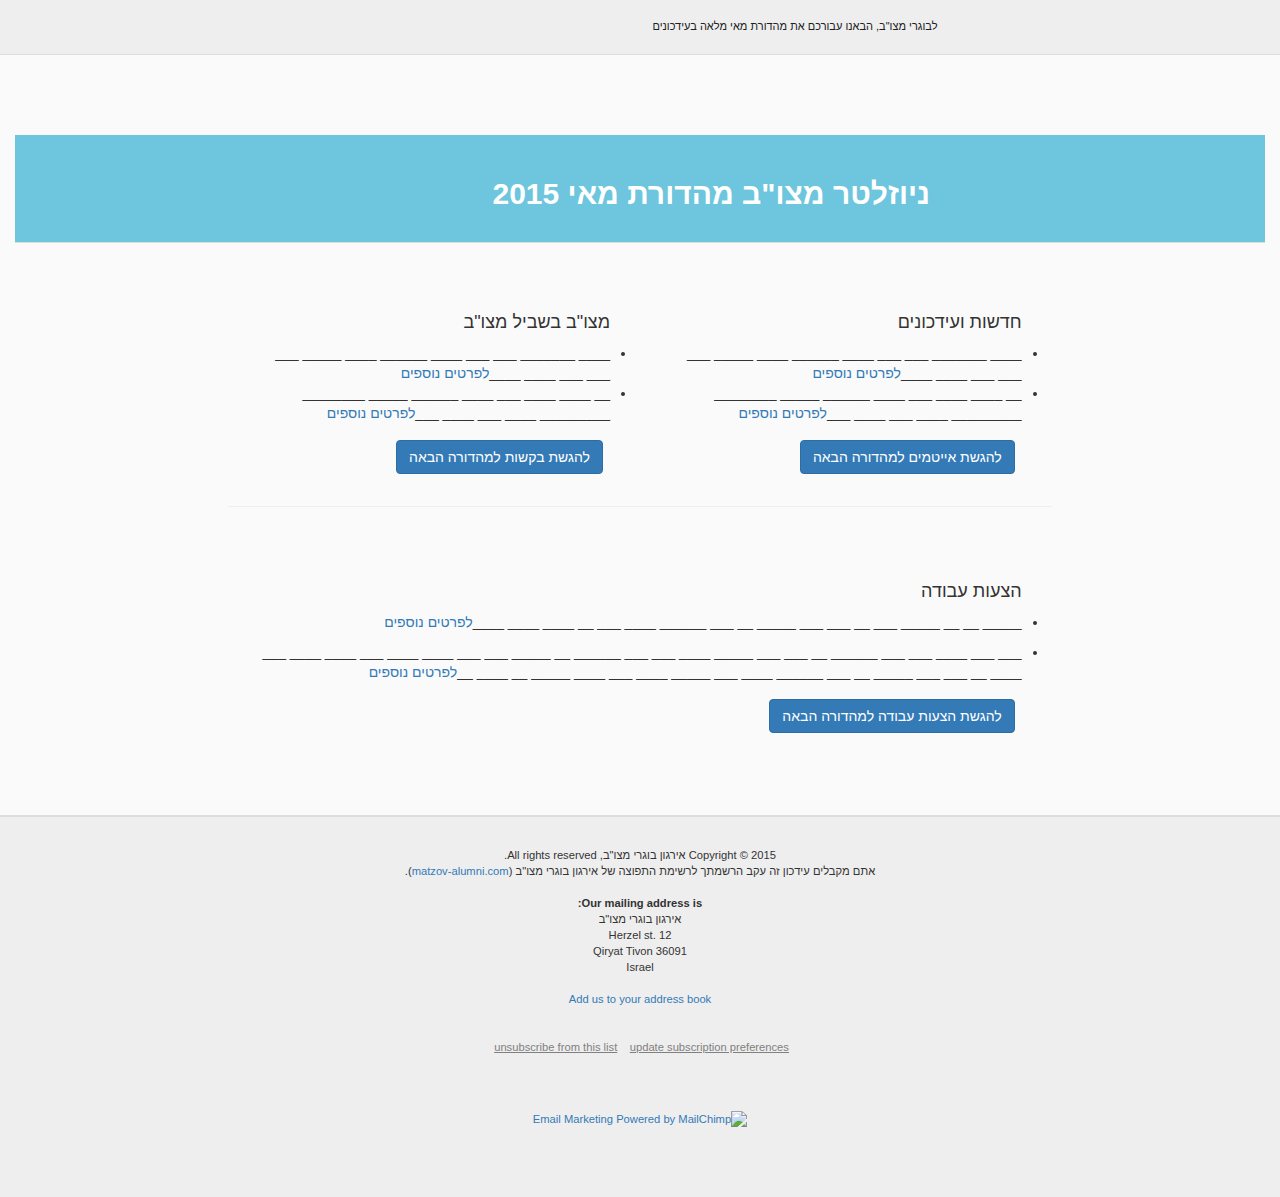
==== newsletter.htm @ 8517020f "7 - responsive, form submit" ====
<!DOCTYPE html>
<html lang="heb">
	<head>
		<meta charset="utf-8">
		<meta http-equiv=" X-UA-Compatible" content="IE=edge">
		<meta name="viewport" content="width=device-width, initial-scale=1.0"/>
		<!-- The above 3 meta tags *must* come first in the head; any other head content must come *after* these tags -->
		<title>Matzov Newsletter</title>

		<!-- Bootstrap -->
		<!--<link href="css/bootstrap.min.css" rel="stylesheet">-->
		<link href="newsletter.css" rel="stylesheet"> 
		<!-- HTML5 shim and Respond.js for IE8 support of HTML5 elements and media queries -->
		<!-- WARNING: Respond.js doesn't work if you view the page via file:// -->
		<!--[if lt IE 9]>
		  <script src="https://oss.maxcdn.com/html5shiv/3.7.2/html5shiv.min.js"></script>
		  <script src="https://oss.maxcdn.com/respond/1.4.2/respond.min.js"></script>
		<![endif]-->
		
		
		<link rel="stylesheet" href="css/bootstrap.min.css">
		<script src="https://ajax.googleapis.com/ajax/libs/jquery/1.11.1/jquery.min.js"></script>
		<script src="http://maxcdn.bootstrapcdn.com/bootstrap/3.3.4/js/bootstrap.min.js"></script>

	</head>
	<body class="body">
		<div dir="rtl">
			<center>		
			<!--h e a d e r -->
			<div  class="col-md-12 header">
					<div class="col-md-6 col-md-offset-3" valign="top">לבוגרי מצו"ב, הבאנו עבורכם את מהדורת מאי מלאה בעידכונים</div>
			</div>
			<div class="col-md-12">
				<div  class="col-md-12">
					<div class="col-md-6 col-md-offset-3" valign="top">
						<img align="right" alt="" src="https://ci3.googleusercontent.com/proxy/4zQ0MEfV3MioDlASfWFOx1eSbwPd6poHX8YGq02XMRN56i4-sInfjNhuhFXte_luU7A77VutuYw_ltl0jFQp3poLZpgqJ-pKfSt-tS1YXimpK9RmCj-9aNLDkoPJn8GLiN4J7e_nXu480MqkbavETqeg6UAAftMYibFQhQ=s0-d-e1-ft#http://gallery.mailchimp.com/1a40591115e4e6ba8225c2cfb/images/aff6881c-a124-4cff-a3ee-63f801fd2955.png"
						style="width:311px">
					</div>
				</div>
				<div  class="col-md-12 header newsletter-title" style="">
					<div class="col-md-6 col-md-offset-3" valign="top">
						<h1 style="">ניוזלטר מצו"ב מהדורת מאי 2015</h1>
					</div>
				</div>
			</div>
			<!-- newsletter -->
			<div class="col-md-8 col-md-offset-2" id="newsletter-container">
			<!-- news + matzov -->
				<!-- n e w s   section-->
				<div class="news col-md-6 col-ms-12 section">
					<h4 style="">חדשות ועידכונים</h4>
				<!-- n e w s   articles-->
					<ul style="padding:0;margin-top:0px">
						<li>____ _______ ___ ___
						____ ______ ____ _____ ___
						___ ___ ____ ____<a href="#">לפרטים נוספים</a>
						</li>

						<li>__ ____ ____
							___ ____ ______ _____ ________ _________
							____ ___ ____ ___<a href="#">לפרטים נוספים</a>
						</li>	
					</ul>
					<button class="btn btn-primary btn-form-display">להגשת אייטמים למהדורה הבאה</button>						
				</div>	
				<div class="news-s"></div>
				<hr class="resp-small">
			<!-- m a t z o v - f o r - m a t z o v   section-->
				<div class="matzov-for-matzov col-md-6 col-sm-12 section">
					<h4>מצו"ב בשביל מצו"ב</h4>
			<!-- m a t z o v - f o r - m a t z o v   articles-->
					<ul style="padding:0;margin-top:0px">
						<li>____ _______ ___ ___
						____ ______ ____ _____ ___
						___ ___ ____ ____<a href="#">לפרטים נוספים</a>
						</li>

						<li>__ ____ ____
							___ ____ ______ _____ ________ _________
							____ ___ ____ ___<a href="#">לפרטים נוספים</a>
						</li>	
					</ul>
					<button class="btn btn-primary btn-form-display">להגשת בקשות למהדורה הבאה</button>
				</div>
			<!-- requests -->
				<div class="news-l">
					<div class="col-md-12" id="news-form">
						<div class="form-container">
							<form role="form" class="form-horizontal">
								<h5>הגשת אייטם למהדורה הבאה</h5>
								<hr>
								<div class="form-group">
									<label for="name" class="control-label col-sm-2" style="float:right">שם</label>
									<div class="col-sm-10">
										<input type="text" class="form-control name"></input>
									</div>
								</div>
								<div class="form-group">
									<label for="email" class="control-label col-sm-2" style="float:right">דוא"ל</label>
									<div class="col-sm-10">
										<input type="email" class="form-control email"></input>
									</div>
								</div>
								<div class="form-group">
									<label for="exerpt" class="control-label">בקיצור</label>
									<textarea class="form-control summery" rows="2" placeholder="ספר/י בקצרה על הנושא"></textarea>
									<span class="help-block">חלק זה יופיע במייל התפוצה של העיתון.</span>
								</div>
								<div class="form-group">
									<label for="details" class="control-label">פרטים נוספים</label>
									<textarea class="form-control" rows="4" placeholder="פרט/י"></textarea>
									<span class="help-block more">חלק זה יופיע למתעניינים שילחצו "לפרטים נוספים".</span>
								</div>
								<button type="submit" class="btn btn-default btn-review">הצג כתבה</button>
								<button class="btn btn-default btn-cancel">בטל</button>
							</form>
						</div>
					</div>
				</div>
				<div class="col-md-12" id="matzov-for-matzov-form">
					<div class="form-container">
						<form role="form" class="form-horizontal">
							<h5>הגשת בקשה למהדורה הבאה</h5>
							<hr>
							<div class="form-group">
								<label for="name" class="control-label col-sm-2" style="float:right">שם</label>
								<div class="col-sm-10">
									<input type="text" class="form-control name"></input>
								</div>
							</div>
							<div class="form-group">
								<label for="email" class="control-label col-sm-2" style="float:right">דוא"ל</label>
								<div class="col-sm-10">
									<input type="email" class="form-control email"></input>
								</div>
							</div>
							<div class="form-group">
								<label for="exerpt" class="control-label">בקיצור</label>
								<textarea class="form-control summery" rows="2" placeholder="ספר/י בקצרה על הנושא"></textarea>
								<span class="help-block">חלק זה יופיע במייל התפוצה של העיתון.</span>
							</div>
							<div class="form-group">
								<label for="details" class="control-label">פרטים נוספים</label>
								<textarea class="form-control more" rows="4" placeholder="פרט/י"></textarea>
								<span class="help-block">חלק זה יופיע למתעניינים שילחצו "לפרטים נוספים".</span>
							</div>
							<button type="submit" class="btn btn-default btn-review">הצג כתבה</button>
							<button class="btn btn-default btn-cancel">בטל</button>
						</form>
					</div>
				</div>
				<hr>
			<!-- j o b s    section-->		
				<div class="jobs col-md-12 section" dir="rtl">	
					<h4>הצעות עבודה</h4>
			<!-- j o b s    articles-->
					<ul style="padding:0;margin-top:0">
						<li style="margin-bottom:10px">_____ __ __ _____ ___ __ ___ ___ _____ __ ___ ______ ____ ___ __ ____ ____ ____<a href="#">לפרטים נוספים</a>
						 </li>
						<li style="margin-bottom:10px">___ ___ ____ ___ ___ ______ __ ___ ___ _____ ____ ___ ___ ______ __ _____ ___ ___ ____ ____ ___  ____ ____ ___ ____ __ ___ ___ _____ __ ___ ______ ____ ___ _____ ____ ___ ____ _____ __ ____ __<a href="#">לפרטים נוספים</a>
						</li>	
					</ul>
					<button class="btn btn-primary btn-form-display">להגשת הצעות עבודה למהדורה הבאה</button>
				</div>		
			<!--j o b s form-->
				<div id="jobs-form" class="col-md-12">
					<div class="form-container">
						<form role="form" class="form-horizontal">
							<h5>הגשת הצעת עבודה למהדורה הבאה</h5>
							<hr>
							<div class="form-group">
								<label for="name" class="control-label col-sm-2" style="float:right">שם</label>
								<div class="col-sm-10">
									<input type="text" class="form-control name"></input>
								</div>
							</div>
							<div class="form-group">
								<label for="email" class="control-label col-sm-2" style="float:right">דוא"ל</label>
								<div class="col-sm-10">
									<input type="email" class="form-control email"></input>
								</div>
							</div>
							<div class="form-group">
								<label for="exerpt" class="control-label">בקיצור</label>
								<textarea class="form-control summery" rows="2" placeholder="ספר/י בקצרה על הנושא"></textarea>
								<span class="help-block">חלק זה יופיע במייל התפוצה של העיתון.</span>
							</div>
							<div class="form-group">
								<label for="details" class="control-label">פרטים נוספים</label>
								<textarea class="form-control more" rows="4" placeholder="פרט/י"></textarea>
								<span class="help-block">חלק זה יופיע למתעניינים שילחצו "לפרטים נוספים".</span>
							</div>
							<button type="submit" class="btn btn-default btn-review">הצג כתבה</button>
							<button class="btn btn-default btn-cancel">בטל</button>
						</form>
					</div>
				</div>
				<div class="form-review col-md-12">
					
				
				</div>
			</div>
			<!--footer-->
			<div id="footer" class="col-md-12">
				<div class="col-md-6 col-md-offset-3"
					<em>Copyright © 2015 אירגון בוגרי מצו"ב, All rights reserved.</em>
					<br>
					אתם מקבלים עידכון זה עקב הרשמתך לרשימת התפוצה של אירגון בוגרי מצו"ב (<a href="http://matzov-alumni.com" target="_blank">matzov-alumni.com</a>).
					<br>
					<br>
					<strong>Our mailing address is:</strong>
					<br>
					<div><span>אירגון בוגרי מצו"ב</span>
						<div>
							<div>Herzel st. 12</div><span>Qiryat Tivon</span> <span>36091</span>
							<div>Israel</div>
						</div>
						<br><a href="http://matzov-alumni.us4.list-manage.com/vcard?u=1a40591115e4e6ba8225c2cfb&amp;id=664ca47396" target="_blank">Add us to your address book</a>
					</div>
					<br>
					<br>
					<a href="http://matzov-alumni.us4.list-manage.com/unsubscribe?u=1a40591115e4e6ba8225c2cfb&amp;id=664ca47396&amp;e=bcf98936e4&amp;c=ee69a01d3d" style="word-wrap:break-word;color:#808080;font-weight:normal;text-decoration:underline" target="_blank">unsubscribe from this list</a>&nbsp;&nbsp;&nbsp;
					<a href="http://matzov-alumni.us4.list-manage.com/profile?u=1a40591115e4e6ba8225c2cfb&amp;id=664ca47396&amp;e=bcf98936e4" style="word-wrap:break-word;color:#808080;font-weight:normal;text-decoration:underline" target="_blank">update subscription preferences</a>&nbsp;
					<br>
					<br>
					<a href="http://www.mailchimp.com/monkey-rewards/?utm_source=freemium_newsletter&amp;utm_medium=email&amp;utm_campaign=monkey_rewards&amp;aid=1a40591115e4e6ba8225c2cfb&amp;afl=1" target="_blank">
					<img src="https://ci5.googleusercontent.com/proxy/oCj6URbrdRxWlnMteh_uAHxvVX0zzgiIs7fpdDeW7FjqMSwDeSlq96WNgFN0XlhcFSZprmnU5SmMolV9MYHf-xzLvp8aLykjcNuWeX1jSJrWGfHQqoRk_WtHYsflxsg=s0-d-e1-ft#http://gallery.mailchimp.com/089443193dd93823f3fed78b4/images/banner1.gif"
						border="0" alt="Email Marketing Powered by MailChimp" title="MailChimp Email Marketing"></a>
				</div>
			</div>
			</center>
		</div>

				
				
		 <!-- jQuery (necessary for Bootstrap's JavaScript plugins) -->
<!--     <script src="jquery.js"></script>
 -->    <!-- Include all compiled plugins (below), or include individual files as needed -->
<!--     <script src="js/bootstrap.min.js"></script>
 -->	
	<script src="newsletter.js"></script>
	
	<!-- Latest compiled and minified CSS -->
	<link rel="stylesheet" href="http://maxcdn.bootstrapcdn.com/bootstrap/3.3.4/css/bootstrap.min.css">

	<!-- jQuery library -->
	<script src="https://ajax.googleapis.com/ajax/libs/jquery/1.11.1/jquery.min.js"></script>

	<!-- Latest compiled JavaScript -->
	<script src="http://maxcdn.bootstrapcdn.com/bootstrap/3.3.4/js/bootstrap.min.js"></script>
	</body>
</html>
---- newsletter.css ----
.body{
	font-family:"Helvetica Neue",Helvetica,Arial,sans-serif;
	background-color:#fafafa;
}
.rtl {
    direction: rtl;
}
.control-label{
	float:right;
}
.form-container{
	padding:12px;
	margin:17px;
}

.header{
	background-color:#eeeeee;
	color:#202020;
	font-family:Helvetica;
	font-size:11px;
	line-height:125%;
	padding:20px;
	border-bottom:1px solid #dddddd;
	text-align:right;
}

.newsletter-title{
	background-color:#6dc6dd;
	clear:both;
}
.newsletter-title h1{
	text-align:right;
	display:block;
	font-size:30px;
	font-weight:bold;
	line-height:125%;
	color:#ffffff;
}
.form-container{
	border:1px solid #ddd;
	border-radius:8px;
	padding:15px;
	clear:both;
}
.form-container form{
	padding:17px;
}
form h5{
	font-size:1.2em;
	text-align:center;
}
h2{
	margin:20px;
	line-height:125%;
}
.newsletter-title{
	margin-bottom:30px;
}
#newsletter-container .section{
	padding:30px;
	float:right;
	text-align:right;
}
#newsletter-container hr{
	margin-bottom:35px;
	clear:both;
}
#footer{
	padding:30px;
	border-top:2px solid #dddddd;
	background-color:#eeeeee;
	font-size:0.8em;
	margin-top:50px;
	clear:both;
}
.btn-form-display{
	margin:7px;
}
#news-form, #jobs-form, #matzov-for-matzov-form{
	clear:both;
	margin-right:5px;
	margin-left:5px;
	padding-right:0px;
	padding-left:0px;
}
#news-form .form-container, #jobs-form .form-container, #matzov-for-matzov-form .form-container{
	margin-right:5px;
	margin-left:5px;
}
.resp-small{
	
}
.resp-larg{
	
}
@media (min-width: 996px) {
	.resp-small{
		display:none;
	}
}
@media (max-width: 995px) {
	.resp-larg{
		display:none;
	}
}

img {
	max-width: 100%;
	margin-bottom:40px;
	margin-top:40px;
	clear:both;
}
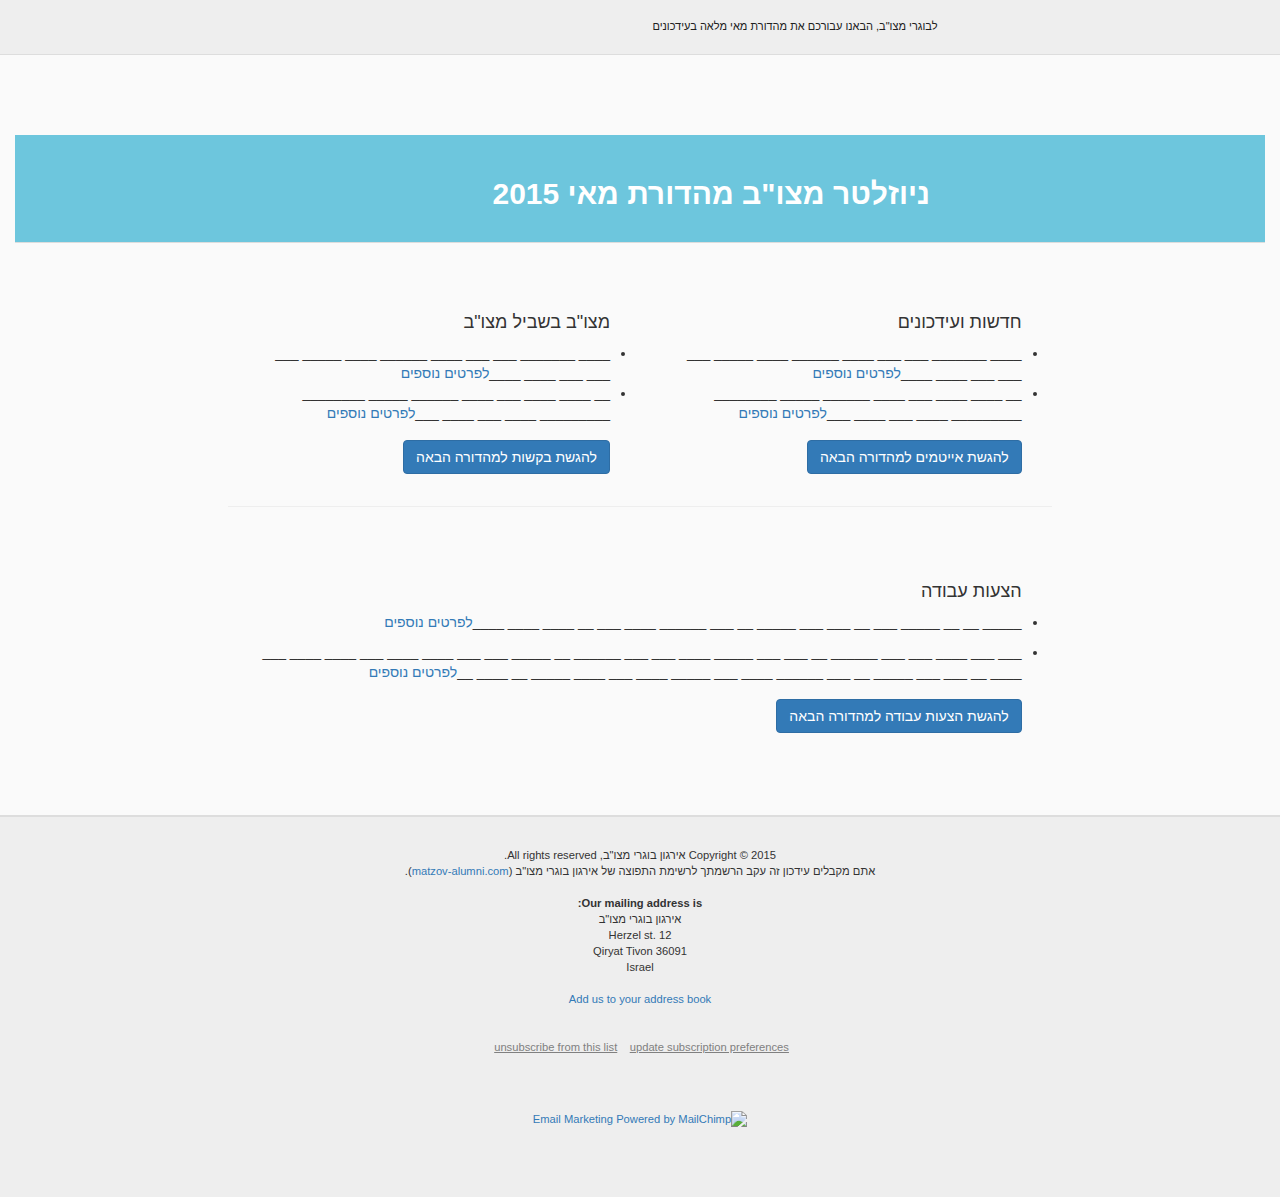
==== commit 677699de: "8 - more click functions" ====
--- a/newsletter.htm
+++ b/newsletter.htm
@@ -59,9 +59,18 @@
 						<li>__ ____ ____
 							___ ____ ______ _____ ________ _________
 							____ ___ ____ ___<a href="#">לפרטים נוספים</a>
+						</li>
+						<li><a href=#> לפרטים נוספים</a>
+						<br>
+						<a href="#"></a>
+						<p class="more"></p>
 						</li>	
 					</ul>
-					<button class="btn btn-primary btn-form-display">להגשת אייטמים למהדורה הבאה</button>						
+					<button class="btn btn-primary btn-form-display">להגשת אייטמים למהדורה הבאה</button>
+					<div class='btn-group'>
+						<button class='btn btn-primary btn-change'>שנה</button>
+						<button class='btn btn-success btn-send'>שלח</button>
+					</div>
 				</div>	
 				<div class="news-s"></div>
 				<hr class="resp-small">
@@ -79,8 +88,17 @@
 							___ ____ ______ _____ ________ _________
 							____ ___ ____ ___<a href="#">לפרטים נוספים</a>
 						</li>	
+						<li><a href=#> לפרטים נוספים</a>
+						<br>
+						<a href="#"></a>
+						<p class="more"></p>
+						</li>
 					</ul>
 					<button class="btn btn-primary btn-form-display">להגשת בקשות למהדורה הבאה</button>
+					<div class='btn-group'>
+						<button class='btn btn-primary btn-change'>שנה</button>
+						<button class='btn btn-success btn-send'>שלח</button>
+					</div>
 				</div>
 			<!-- requests -->
 				<div class="news-l">
@@ -91,25 +109,25 @@
 								<hr>
 								<div class="form-group">
 									<label for="name" class="control-label col-sm-2" style="float:right">שם</label>
-									<div class="col-sm-10">
-										<input type="text" class="form-control name"></input>
+									<div class="col-sm-5">
+										<input type="text" class="form-control name" maxlength="30" name="name" ></input>
 									</div>
 								</div>
 								<div class="form-group">
 									<label for="email" class="control-label col-sm-2" style="float:right">דוא"ל</label>
-									<div class="col-sm-10">
-										<input type="email" class="form-control email"></input>
+									<div class="col-sm-5">
+										<input type="email" class="form-control email" maxlength="30" name="email"></input>
 									</div>
 								</div>
 								<div class="form-group">
 									<label for="exerpt" class="control-label">בקיצור</label>
-									<textarea class="form-control summery" rows="2" placeholder="ספר/י בקצרה על הנושא"></textarea>
+									<textarea class="form-control summery" rows="2" placeholder="ספר/י בקצרה על הנושא" name="summery"></textarea>
 									<span class="help-block">חלק זה יופיע במייל התפוצה של העיתון.</span>
 								</div>
 								<div class="form-group">
 									<label for="details" class="control-label">פרטים נוספים</label>
-									<textarea class="form-control" rows="4" placeholder="פרט/י"></textarea>
-									<span class="help-block more">חלק זה יופיע למתעניינים שילחצו "לפרטים נוספים".</span>
+									<textarea class="form-control more" rows="4" placeholder="פרט/י" name="more"></textarea>
+									<span class="help-block">חלק זה יופיע למתעניינים שילחצו "לפרטים נוספים".</span>
 								</div>
 								<button type="submit" class="btn btn-default btn-review">הצג כתבה</button>
 								<button class="btn btn-default btn-cancel">בטל</button>
@@ -124,24 +142,24 @@
 							<hr>
 							<div class="form-group">
 								<label for="name" class="control-label col-sm-2" style="float:right">שם</label>
-								<div class="col-sm-10">
-									<input type="text" class="form-control name"></input>
+								<div class="col-sm-5">
+									<input type="text" class="form-control name" maxlength="30" name="name"></input>
 								</div>
 							</div>
 							<div class="form-group">
 								<label for="email" class="control-label col-sm-2" style="float:right">דוא"ל</label>
-								<div class="col-sm-10">
-									<input type="email" class="form-control email"></input>
+								<div class="col-sm-5">
+									<input type="email" class="form-control email" maxlength="30" name="email"></input>
 								</div>
 							</div>
 							<div class="form-group">
 								<label for="exerpt" class="control-label">בקיצור</label>
-								<textarea class="form-control summery" rows="2" placeholder="ספר/י בקצרה על הנושא"></textarea>
+								<textarea class="form-control summery" rows="2" placeholder="ספר/י בקצרה על הנושא" name="summery"></textarea>
 								<span class="help-block">חלק זה יופיע במייל התפוצה של העיתון.</span>
 							</div>
 							<div class="form-group">
 								<label for="details" class="control-label">פרטים נוספים</label>
-								<textarea class="form-control more" rows="4" placeholder="פרט/י"></textarea>
+								<textarea class="form-control more" rows="4" placeholder="פרט/י" name="more"></textarea>
 								<span class="help-block">חלק זה יופיע למתעניינים שילחצו "לפרטים נוספים".</span>
 							</div>
 							<button type="submit" class="btn btn-default btn-review">הצג כתבה</button>
@@ -151,16 +169,25 @@
 				</div>
 				<hr>
 			<!-- j o b s    section-->		
-				<div class="jobs col-md-12 section" dir="rtl">	
+				<div class="jobs col-md-12 col-sm-12 section">	
 					<h4>הצעות עבודה</h4>
 			<!-- j o b s    articles-->
 					<ul style="padding:0;margin-top:0">
 						<li style="margin-bottom:10px">_____ __ __ _____ ___ __ ___ ___ _____ __ ___ ______ ____ ___ __ ____ ____ ____<a href="#">לפרטים נוספים</a>
 						 </li>
 						<li style="margin-bottom:10px">___ ___ ____ ___ ___ ______ __ ___ ___ _____ ____ ___ ___ ______ __ _____ ___ ___ ____ ____ ___  ____ ____ ___ ____ __ ___ ___ _____ __ ___ ______ ____ ___ _____ ____ ___ ____ _____ __ ____ __<a href="#">לפרטים נוספים</a>
+						</li>
+						<li><a href=#> לפרטים נוספים</a>
+						<br>
+						<a href="#"></a>
+						<p class="more"></p>
 						</li>	
 					</ul>
 					<button class="btn btn-primary btn-form-display">להגשת הצעות עבודה למהדורה הבאה</button>
+					<div class='btn-group'>
+						<button class='btn btn-primary btn-change'>שנה</button>
+						<button class='btn btn-success btn-send'>שלח</button>
+					</div>
 				</div>		
 			<!--j o b s form-->
 				<div id="jobs-form" class="col-md-12">
@@ -170,24 +197,24 @@
 							<hr>
 							<div class="form-group">
 								<label for="name" class="control-label col-sm-2" style="float:right">שם</label>
-								<div class="col-sm-10">
-									<input type="text" class="form-control name"></input>
-								</div>
-							</div>
-							<div class="form-group">
-								<label for="email" class="control-label col-sm-2" style="float:right">דוא"ל</label>
-								<div class="col-sm-10">
-									<input type="email" class="form-control email"></input>
+								<div class="col-sm-5">
+									<input type="text" class="form-control name" maxlength="30" name="name"></input>
+								</div>
+							</div>
+							<div class="form-group">
+								<label for="email" class="control-label col-sm-2" style="float:right" maxlength="30">דוא"ל</label>
+								<div class="col-sm-5">
+									<input type="email" class="form-control email" name="email"></input>
 								</div>
 							</div>
 							<div class="form-group">
 								<label for="exerpt" class="control-label">בקיצור</label>
-								<textarea class="form-control summery" rows="2" placeholder="ספר/י בקצרה על הנושא"></textarea>
+								<textarea class="form-control summery" rows="2" placeholder="ספר/י בקצרה על הנושא" name="summery"></textarea>
 								<span class="help-block">חלק זה יופיע במייל התפוצה של העיתון.</span>
 							</div>
 							<div class="form-group">
 								<label for="details" class="control-label">פרטים נוספים</label>
-								<textarea class="form-control more" rows="4" placeholder="פרט/י"></textarea>
+								<textarea class="form-control more" rows="4" placeholder="פרט/י" name="more"></textarea>
 								<span class="help-block">חלק זה יופיע למתעניינים שילחצו "לפרטים נוספים".</span>
 							</div>
 							<button type="submit" class="btn btn-default btn-review">הצג כתבה</button>
--- a/newsletter.css
+++ b/newsletter.css
@@ -75,7 +75,8 @@
 	clear:both;
 }
 .btn-form-display{
-	margin:7px;
+	margin-top:7px;
+	margin-bottom:7px;
 }
 #news-form, #jobs-form, #matzov-for-matzov-form{
 	clear:both;
@@ -94,12 +95,12 @@
 .resp-larg{
 	
 }
-@media (min-width: 996px) {
+@media (min-width: 992px) {
 	.resp-small{
 		display:none;
 	}
 }
-@media (max-width: 995px) {
+@media (max-width: 991px) {
 	.resp-larg{
 		display:none;
 	}
@@ -111,3 +112,16 @@
 	margin-top:40px;
 	clear:both;
 }
+.control-label{
+	padding:6px;
+}
+.form-container .form-group div{
+	float:right;
+}
+.more{
+	border:1px solid #eeeeee;
+	border-radius:3px;
+	padding:10px;
+	margin-top:5px;
+	margin-bottom:5px;
+}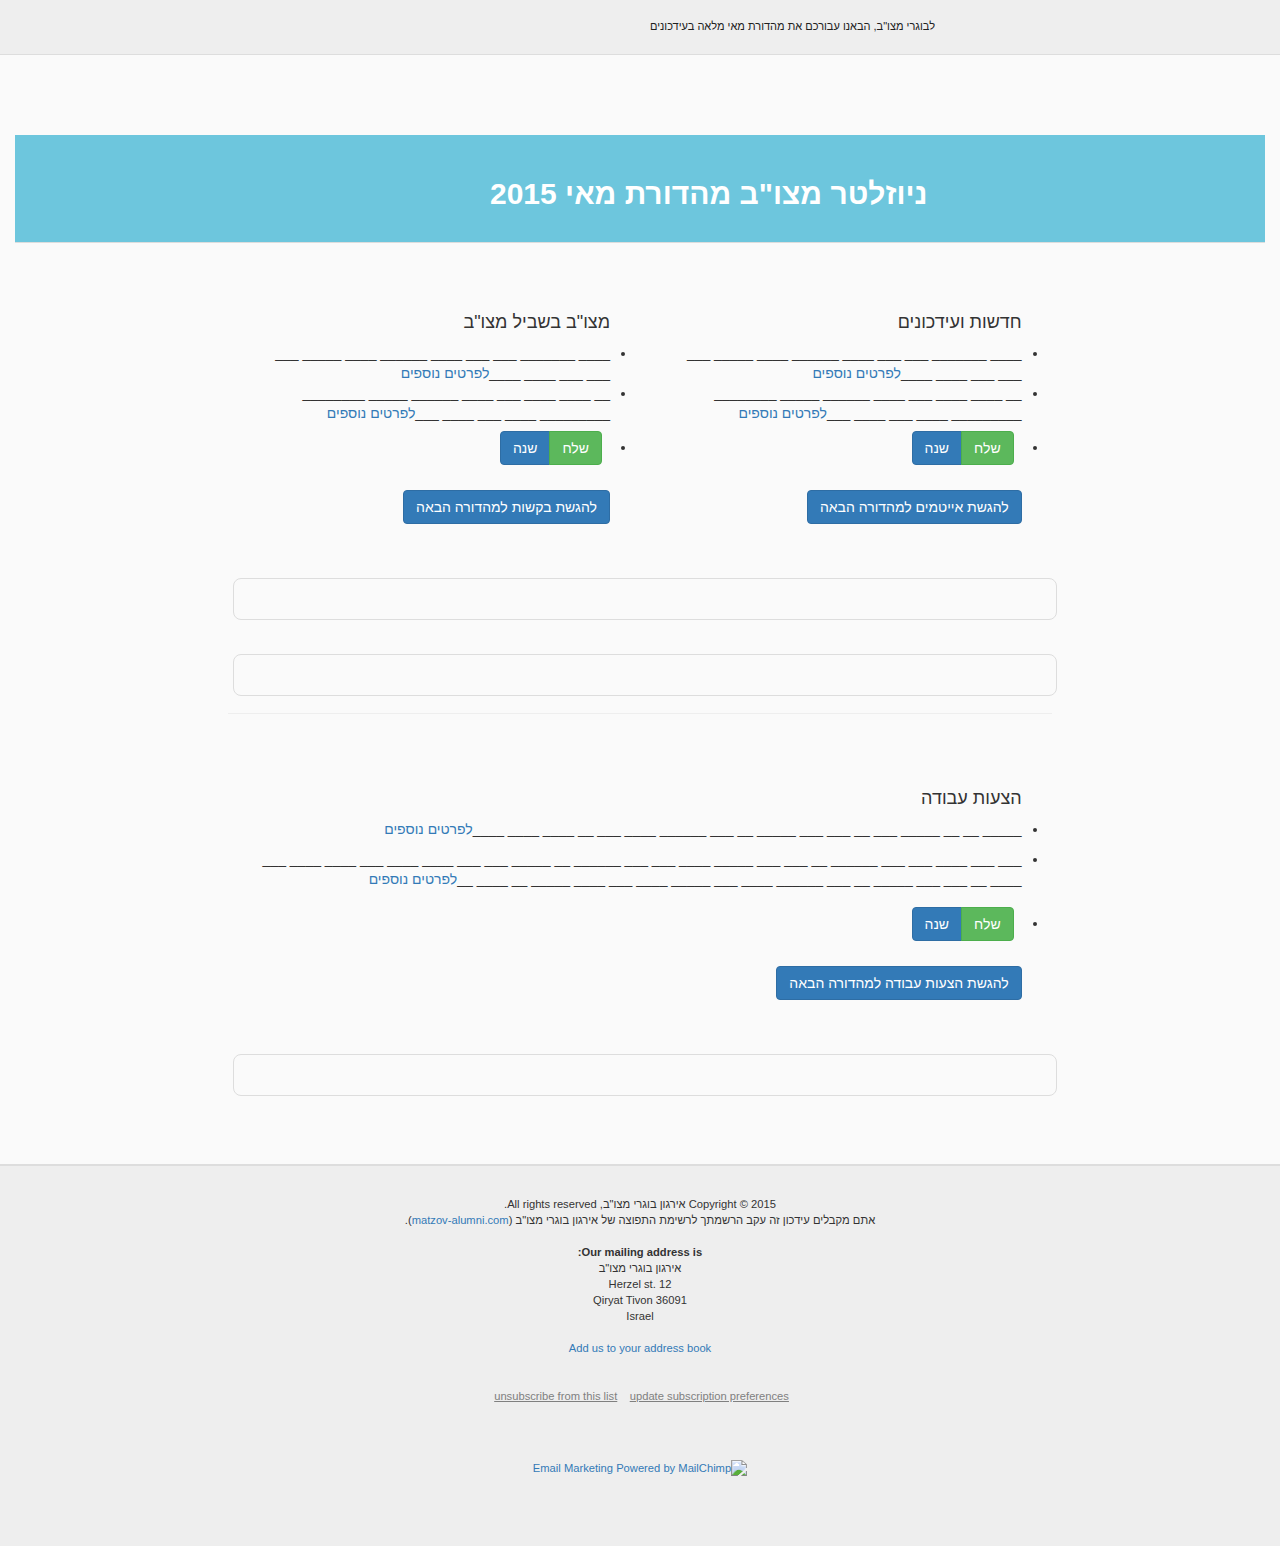
==== commit 60b463df: "9 - form validation" ====
--- a/newsletter.htm
+++ b/newsletter.htm
@@ -8,7 +8,7 @@
 		<title>Matzov Newsletter</title>
 
 		<!-- Bootstrap -->
-		<!--<link href="css/bootstrap.min.css" rel="stylesheet">-->
+		<link href="css/bootstrap.min.css" rel="stylesheet">
 		<link href="newsletter.css" rel="stylesheet"> 
 		<!-- HTML5 shim and Respond.js for IE8 support of HTML5 elements and media queries -->
 		<!-- WARNING: Respond.js doesn't work if you view the page via file:// -->
@@ -18,10 +18,8 @@
 		<![endif]-->
 		
 		
-		<link rel="stylesheet" href="css/bootstrap.min.css">
-		<script src="https://ajax.googleapis.com/ajax/libs/jquery/1.11.1/jquery.min.js"></script>
-		<script src="http://maxcdn.bootstrapcdn.com/bootstrap/3.3.4/js/bootstrap.min.js"></script>
-
+<!-- 		<script src="http://maxcdn.bootstrapcdn.com/bootstrap/3.3.4/js/bootstrap.min.js"></script>
+ -->
 	</head>
 	<body class="body">
 		<div dir="rtl">
@@ -47,7 +45,7 @@
 			<div class="col-md-8 col-md-offset-2" id="newsletter-container">
 			<!-- news + matzov -->
 				<!-- n e w s   section-->
-				<div class="news col-md-6 col-ms-12 section">
+				<div class="section news col-md-6 col-sm-12">
 					<h4 style="">חדשות ועידכונים</h4>
 				<!-- n e w s   articles-->
 					<ul style="padding:0;margin-top:0px">
@@ -60,22 +58,22 @@
 							___ ____ ______ _____ ________ _________
 							____ ___ ____ ___<a href="#">לפרטים נוספים</a>
 						</li>
-						<li><a href=#> לפרטים נוספים</a>
-						<br>
-						<a href="#"></a>
-						<p class="more"></p>
+						<li>
+							<div class="article">
+							<!-- article -->
+							</div>
+							<div class='btn-group'>
+								<button class='btn btn-primary btn-change'>שנה</button>
+								<button class='btn btn-success btn-send'>שלח</button>
+							</div>
 						</li>	
 					</ul>
 					<button class="btn btn-primary btn-form-display">להגשת אייטמים למהדורה הבאה</button>
-					<div class='btn-group'>
-						<button class='btn btn-primary btn-change'>שנה</button>
-						<button class='btn btn-success btn-send'>שלח</button>
-					</div>
 				</div>	
 				<div class="news-s"></div>
 				<hr class="resp-small">
 			<!-- m a t z o v - f o r - m a t z o v   section-->
-				<div class="matzov-for-matzov col-md-6 col-sm-12 section">
+				<div class="section matzov-for-matzov col-md-6 col-sm-12">
 					<h4>מצו"ב בשביל מצו"ב</h4>
 			<!-- m a t z o v - f o r - m a t z o v   articles-->
 					<ul style="padding:0;margin-top:0px">
@@ -88,139 +86,54 @@
 							___ ____ ______ _____ ________ _________
 							____ ___ ____ ___<a href="#">לפרטים נוספים</a>
 						</li>	
-						<li><a href=#> לפרטים נוספים</a>
-						<br>
-						<a href="#"></a>
-						<p class="more"></p>
+						<li>
+							<div class="article">
+							<!-- article -->
+							</div>
+							<div class='btn-group'>
+								<button class='btn btn-primary btn-change'>שנה</button>
+								<button class='btn btn-success btn-send'>שלח</button>
+							</div>
 						</li>
 					</ul>
 					<button class="btn btn-primary btn-form-display">להגשת בקשות למהדורה הבאה</button>
-					<div class='btn-group'>
-						<button class='btn btn-primary btn-change'>שנה</button>
-						<button class='btn btn-success btn-send'>שלח</button>
-					</div>
 				</div>
 			<!-- requests -->
 				<div class="news-l">
-					<div class="col-md-12" id="news-form">
-						<div class="form-container">
-							<form role="form" class="form-horizontal">
-								<h5>הגשת אייטם למהדורה הבאה</h5>
-								<hr>
-								<div class="form-group">
-									<label for="name" class="control-label col-sm-2" style="float:right">שם</label>
-									<div class="col-sm-5">
-										<input type="text" class="form-control name" maxlength="30" name="name" ></input>
-									</div>
-								</div>
-								<div class="form-group">
-									<label for="email" class="control-label col-sm-2" style="float:right">דוא"ל</label>
-									<div class="col-sm-5">
-										<input type="email" class="form-control email" maxlength="30" name="email"></input>
-									</div>
-								</div>
-								<div class="form-group">
-									<label for="exerpt" class="control-label">בקיצור</label>
-									<textarea class="form-control summery" rows="2" placeholder="ספר/י בקצרה על הנושא" name="summery"></textarea>
-									<span class="help-block">חלק זה יופיע במייל התפוצה של העיתון.</span>
-								</div>
-								<div class="form-group">
-									<label for="details" class="control-label">פרטים נוספים</label>
-									<textarea class="form-control more" rows="4" placeholder="פרט/י" name="more"></textarea>
-									<span class="help-block">חלק זה יופיע למתעניינים שילחצו "לפרטים נוספים".</span>
-								</div>
-								<button type="submit" class="btn btn-default btn-review">הצג כתבה</button>
-								<button class="btn btn-default btn-cancel">בטל</button>
-							</form>
-						</div>
+					<div class="form-container news col-md-12">
 					</div>
 				</div>
-				<div class="col-md-12" id="matzov-for-matzov-form">
-					<div class="form-container">
-						<form role="form" class="form-horizontal">
-							<h5>הגשת בקשה למהדורה הבאה</h5>
-							<hr>
-							<div class="form-group">
-								<label for="name" class="control-label col-sm-2" style="float:right">שם</label>
-								<div class="col-sm-5">
-									<input type="text" class="form-control name" maxlength="30" name="name"></input>
-								</div>
-							</div>
-							<div class="form-group">
-								<label for="email" class="control-label col-sm-2" style="float:right">דוא"ל</label>
-								<div class="col-sm-5">
-									<input type="email" class="form-control email" maxlength="30" name="email"></input>
-								</div>
-							</div>
-							<div class="form-group">
-								<label for="exerpt" class="control-label">בקיצור</label>
-								<textarea class="form-control summery" rows="2" placeholder="ספר/י בקצרה על הנושא" name="summery"></textarea>
-								<span class="help-block">חלק זה יופיע במייל התפוצה של העיתון.</span>
-							</div>
-							<div class="form-group">
-								<label for="details" class="control-label">פרטים נוספים</label>
-								<textarea class="form-control more" rows="4" placeholder="פרט/י" name="more"></textarea>
-								<span class="help-block">חלק זה יופיע למתעניינים שילחצו "לפרטים נוספים".</span>
-							</div>
-							<button type="submit" class="btn btn-default btn-review">הצג כתבה</button>
-							<button class="btn btn-default btn-cancel">בטל</button>
-						</form>
-					</div>
+				<div class="form-container matzov-for-matzov col-md-12">
 				</div>
 				<hr>
 			<!-- j o b s    section-->		
-				<div class="jobs col-md-12 col-sm-12 section">	
+				<div class="section jobs col-md-12 col-sm-12">	
 					<h4>הצעות עבודה</h4>
 			<!-- j o b s    articles-->
 					<ul style="padding:0;margin-top:0">
-						<li style="margin-bottom:10px">_____ __ __ _____ ___ __ ___ ___ _____ __ ___ ______ ____ ___ __ ____ ____ ____<a href="#">לפרטים נוספים</a>
+						<li style="margin-bottom:10px">_____ __ __ _____ ___ __ ___ ___ _____
+						__ ___ ______ ____ ___ __ ____ ____ ____<a href="#">לפרטים נוספים</a>
 						 </li>
-						<li style="margin-bottom:10px">___ ___ ____ ___ ___ ______ __ ___ ___ _____ ____ ___ ___ ______ __ _____ ___ ___ ____ ____ ___  ____ ____ ___ ____ __ ___ ___ _____ __ ___ ______ ____ ___ _____ ____ ___ ____ _____ __ ____ __<a href="#">לפרטים נוספים</a>
+						<li style="margin-bottom:10px">___ ___ ____ ___ ___ ______ __ ___ ___ _____ 
+						____ ___ ___ ______ __ _____ ___ ___ ____ ____ ___  ____ ____ ___ ____ __ ___
+						___ _____ __ ___ ______ ____ ___ _____ ____ ___
+						____ _____ __ ____ __<a href="#">לפרטים נוספים</a>
 						</li>
-						<li><a href=#> לפרטים נוספים</a>
-						<br>
-						<a href="#"></a>
-						<p class="more"></p>
+						<li>
+							<div class="article">
+							<!-- article -->
+							</div>
+							<div class='btn-group'>
+								<button class='btn btn-primary btn-change'>שנה</button>
+								<button class='btn btn-success btn-send'>שלח</button>
+							</div>
 						</li>	
 					</ul>
 					<button class="btn btn-primary btn-form-display">להגשת הצעות עבודה למהדורה הבאה</button>
-					<div class='btn-group'>
-						<button class='btn btn-primary btn-change'>שנה</button>
-						<button class='btn btn-success btn-send'>שלח</button>
-					</div>
 				</div>		
 			<!--j o b s form-->
-				<div id="jobs-form" class="col-md-12">
-					<div class="form-container">
-						<form role="form" class="form-horizontal">
-							<h5>הגשת הצעת עבודה למהדורה הבאה</h5>
-							<hr>
-							<div class="form-group">
-								<label for="name" class="control-label col-sm-2" style="float:right">שם</label>
-								<div class="col-sm-5">
-									<input type="text" class="form-control name" maxlength="30" name="name"></input>
-								</div>
-							</div>
-							<div class="form-group">
-								<label for="email" class="control-label col-sm-2" style="float:right" maxlength="30">דוא"ל</label>
-								<div class="col-sm-5">
-									<input type="email" class="form-control email" name="email"></input>
-								</div>
-							</div>
-							<div class="form-group">
-								<label for="exerpt" class="control-label">בקיצור</label>
-								<textarea class="form-control summery" rows="2" placeholder="ספר/י בקצרה על הנושא" name="summery"></textarea>
-								<span class="help-block">חלק זה יופיע במייל התפוצה של העיתון.</span>
-							</div>
-							<div class="form-group">
-								<label for="details" class="control-label">פרטים נוספים</label>
-								<textarea class="form-control more" rows="4" placeholder="פרט/י" name="more"></textarea>
-								<span class="help-block">חלק זה יופיע למתעניינים שילחצו "לפרטים נוספים".</span>
-							</div>
-							<button type="submit" class="btn btn-default btn-review">הצג כתבה</button>
-							<button class="btn btn-default btn-cancel">בטל</button>
-						</form>
-					</div>
+				<div class="form-container jobs col-md-12">
+				<!-- form -->
 				</div>
 				<div class="form-review col-md-12">
 					
@@ -261,19 +174,20 @@
 				
 				
 		 <!-- jQuery (necessary for Bootstrap's JavaScript plugins) -->
-<!--     <script src="jquery.js"></script>
- -->    <!-- Include all compiled plugins (below), or include individual files as needed -->
-<!--     <script src="js/bootstrap.min.js"></script>
- -->	
+    <script src="jquery.js"></script>
+    <!-- Include all compiled plugins (below), or include individual files as needed -->
+	<script src="js/bootstrap.min.js"></script>
+ 	
 	<script src="newsletter.js"></script>
+	<script src="jquery-form-validation/dist/jquery.validate.min.js"></script>
 	
-	<!-- Latest compiled and minified CSS -->
-	<link rel="stylesheet" href="http://maxcdn.bootstrapcdn.com/bootstrap/3.3.4/css/bootstrap.min.css">
+	<!-- Latest compiled and minified CSS --><!-- 
+	<link rel="stylesheet" href="http://maxcdn.bootstrapcdn.com/bootstrap/3.3.4/css/bootstrap.min.css"> -->
 
 	<!-- jQuery library -->
-	<script src="https://ajax.googleapis.com/ajax/libs/jquery/1.11.1/jquery.min.js"></script>
+	<!-- <script src="https://ajax.googleapis.com/ajax/libs/jquery/1.11.1/jquery.min.js"></script> -->
 
 	<!-- Latest compiled JavaScript -->
-	<script src="http://maxcdn.bootstrapcdn.com/bootstrap/3.3.4/js/bootstrap.min.js"></script>
+	<!-- <script src="http://maxcdn.bootstrapcdn.com/bootstrap/3.3.4/js/bootstrap.min.js"></script> -->
 	</body>
 </html>	--- a/newsletter.css
+++ b/newsletter.css
@@ -78,16 +78,19 @@
 	margin-top:7px;
 	margin-bottom:7px;
 }
-#news-form, #jobs-form, #matzov-for-matzov-form{
+/*#news-form, #jobs-form, #matzov-for-matzov-form{
 	clear:both;
 	margin-right:5px;
 	margin-left:5px;
 	padding-right:0px;
 	padding-left:0px;
-}
-#news-form .form-container, #jobs-form .form-container, #matzov-for-matzov-form .form-container{
+}*/
+.form-container{
 	margin-right:5px;
 	margin-left:5px;
+	padding:20px;
+}
+.form-container form{
 }
 .resp-small{
 	
@@ -118,10 +121,29 @@
 .form-container .form-group div{
 	float:right;
 }
-.more{
+.form-container label{
+	float:right;
+}
+.form-container label input{
+	margin: 0px 9px;
+}
+.form-container .help-block{
+	margin: 0px 9px;
+	float:right;
+	clear:both;
+}
+p.more{
 	border:1px solid #eeeeee;
 	border-radius:3px;
 	padding:10px;
 	margin-top:5px;
 	margin-bottom:5px;
+	clear:both;
+}
+li:last-child .btn-group{
+	margin:8px;
+}
+label.error{
+	color:red;
+	margin-right:30px;
 }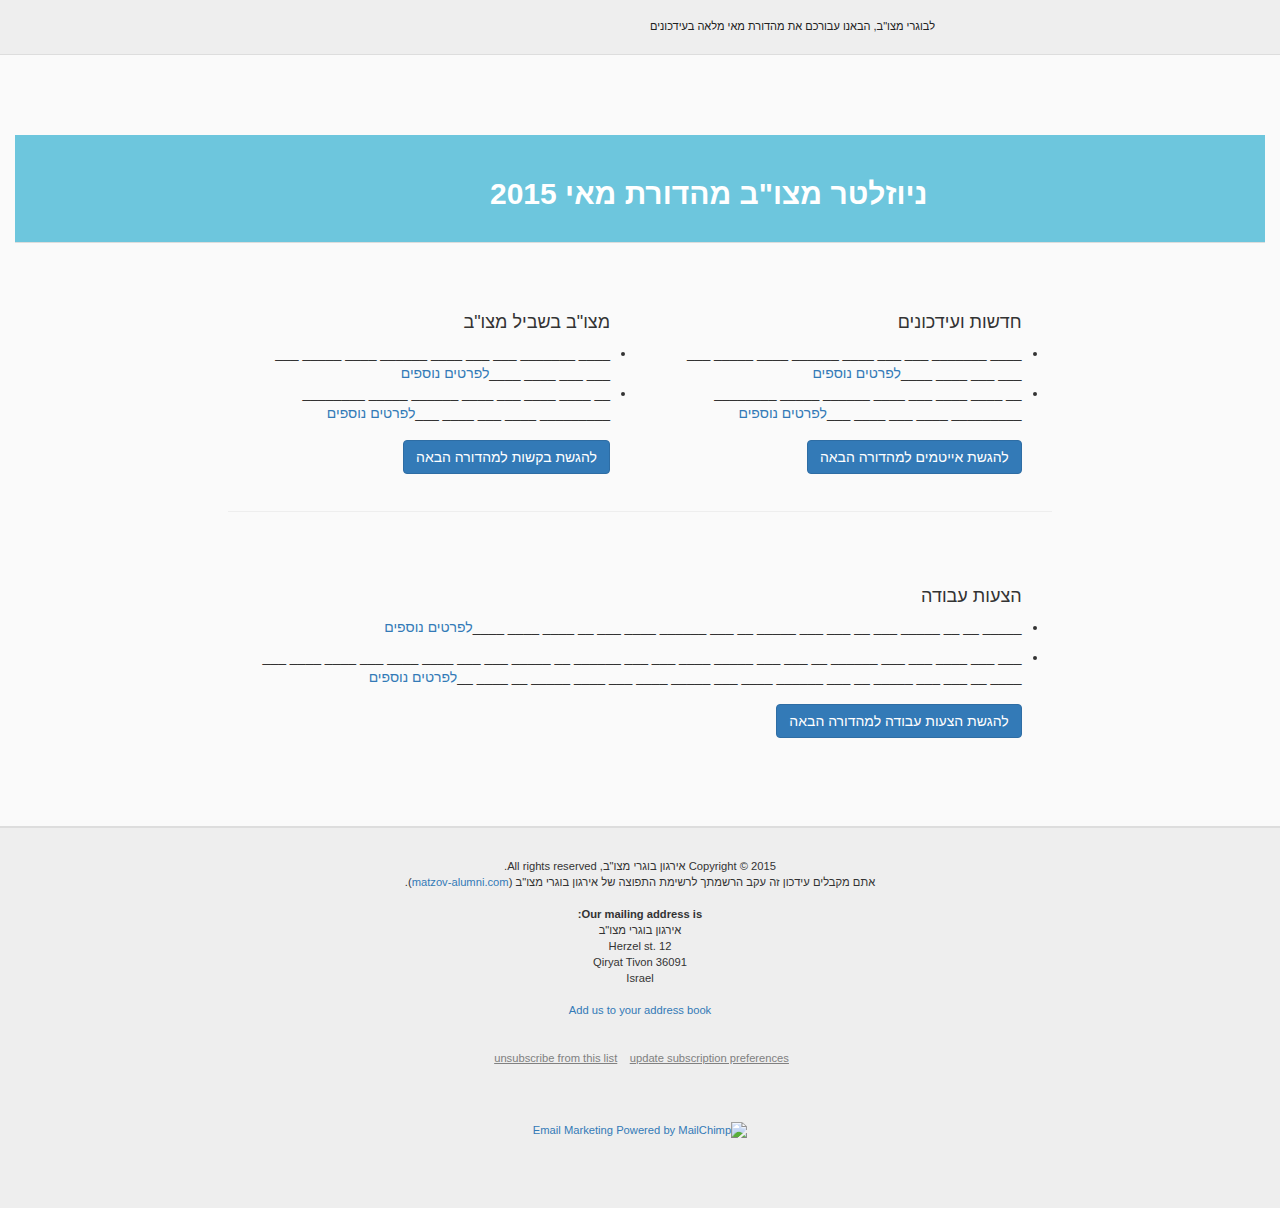
==== commit c811de2c: "tabs" ====
--- a/newsletter.htm
+++ b/newsletter.htm
@@ -104,6 +104,8 @@
 					</div>
 				</div>
 				<div class="form-container matzov-for-matzov col-md-12">
+					<form class="spotlight" style="display:none">
+					</form>
 				</div>
 				<hr>
 			<!-- j o b s    section-->		
@@ -175,6 +177,7 @@
 				
 		 <!-- jQuery (necessary for Bootstrap's JavaScript plugins) -->
     <script src="jquery.js"></script>
+    <script src="jquery.linkify.min.js"></script>
     <!-- Include all compiled plugins (below), or include individual files as needed -->
 	<script src="js/bootstrap.min.js"></script>
  	
@@ -189,5 +192,18 @@
 
 	<!-- Latest compiled JavaScript -->
 	<!-- <script src="http://maxcdn.bootstrapcdn.com/bootstrap/3.3.4/js/bootstrap.min.js"></script> -->
+	
+	<!-- bootstrap-wysihtml5
+	<link rel="stylesheet" href="bootstrap_wysihtml5.css">
+	<script src="bootstrap_wysihtml5.js"></script> -->
+	
+	<!-- wysihtml5 parser rules
+	<script src="xing-wysihtml5-fb0cfe4/parser_rules/advanced.js"></script>
+	Library
+	<script src="xing-wysihtml5-fb0cfe4/dist/wysihtml5-0.3.0.min.js"></script> -->
+	
+	<!-- mercury!! -->
+	<!-- <link href="mercury/stylesheets/mercury.bundle.css" media="screen" rel="stylesheet" type="text/css">
+	<script src="mercury/javascripts/mercury.min.js" type="text/javascript"></script> -->
 	</body>
 </html>	--- a/newsletter.css
+++ b/newsletter.css
@@ -9,10 +9,7 @@
 .control-label{
 	float:right;
 }
-.form-container{
-	padding:12px;
-	margin:17px;
-}
+
 
 .header{
 	background-color:#eeeeee;
@@ -42,6 +39,13 @@
 	border-radius:8px;
 	padding:15px;
 	clear:both;
+	padding:0px;
+	margin:17px;
+}
+.form-container .nav-tabs{
+	padding-left:30px;
+	padding-top:12px;
+	background-color:#ddd;
 }
 .form-container form{
 	padding:17px;
@@ -85,13 +89,7 @@
 	padding-right:0px;
 	padding-left:0px;
 }*/
-.form-container{
-	margin-right:5px;
-	margin-left:5px;
-	padding:20px;
-}
-.form-container form{
-}
+
 .resp-small{
 	
 }
@@ -132,6 +130,10 @@
 	float:right;
 	clear:both;
 }
+.form-container form{
+	padding:30px;
+	margin:20px 40px;
+}
 p.more{
 	border:1px solid #eeeeee;
 	border-radius:3px;
@@ -146,4 +148,10 @@
 label.error{
 	color:red;
 	margin-right:30px;
+}
+.nav-tabs>li.active>a:link, .nav-tabs>li.active>a:visited{
+	background-color: #fafafa;
+}
+.nav-tabs>li.active>a:hover{
+	background-color: #fafafa;
 }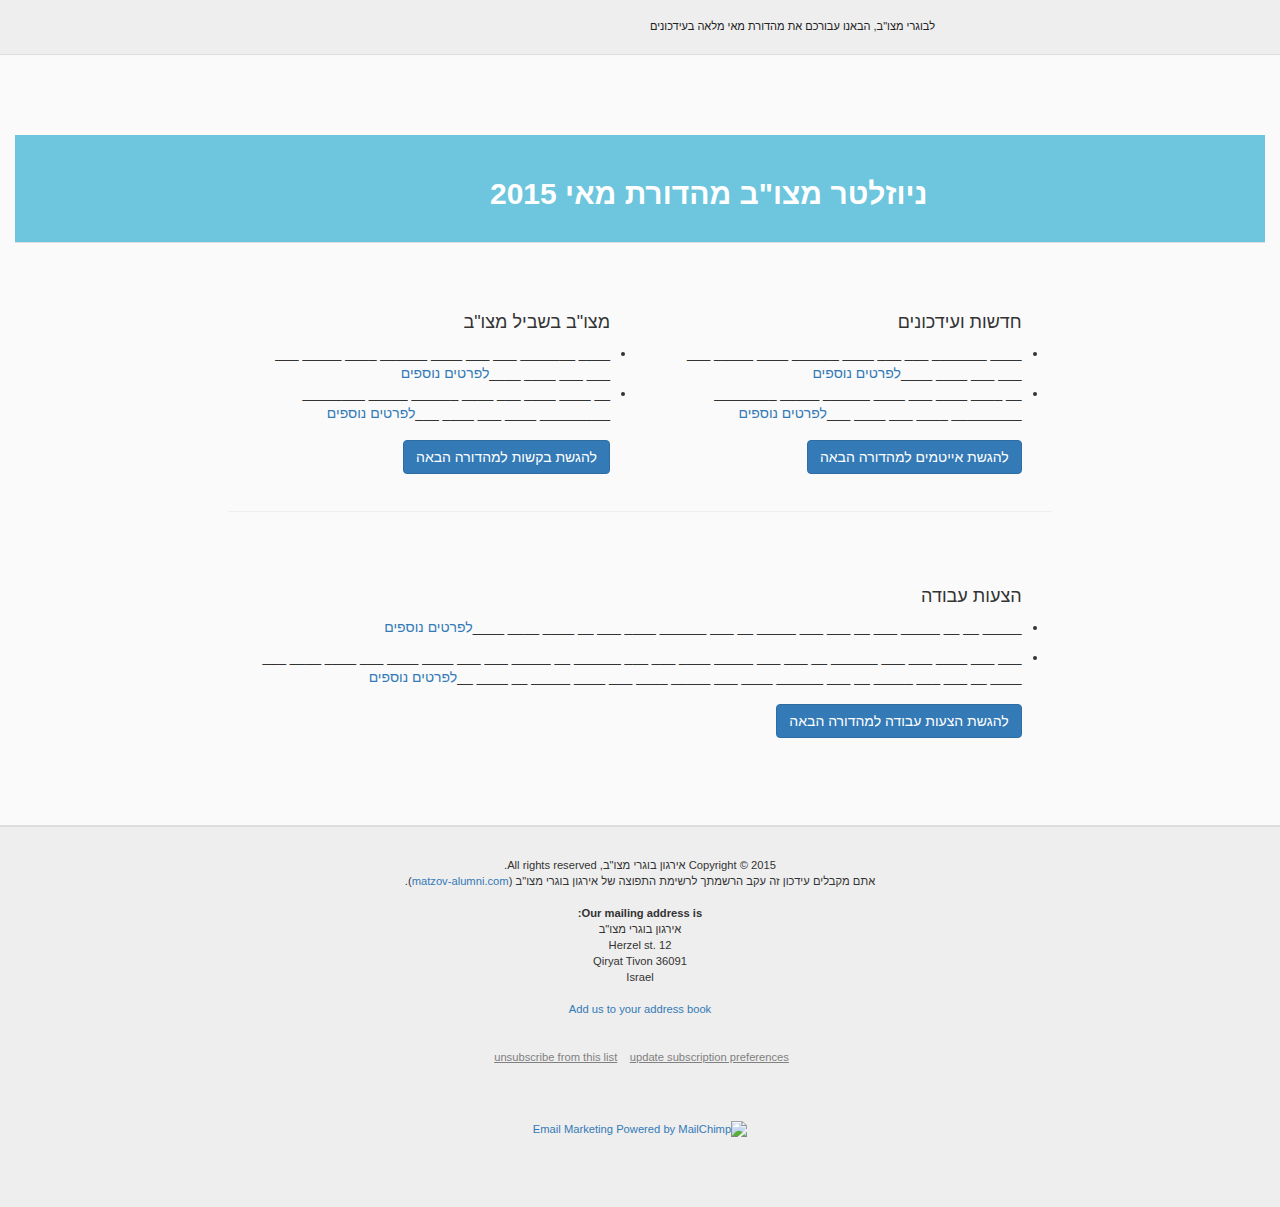
==== commit 440b177a: "send data to google forms" ====
--- a/newsletter.htm
+++ b/newsletter.htm
@@ -20,6 +20,13 @@
 		
 <!-- 		<script src="http://maxcdn.bootstrapcdn.com/bootstrap/3.3.4/js/bootstrap.min.js"></script>
  -->
+		<!-- Place inside the <head> of your HTML -->
+		<script type="text/javascript" src="tinymce/js/tinymce/tinymce.min.js"></script>
+		<!-- <script type="text/javascript">
+		tinymce.init({
+			selector: "textarea.summary, textarea.more"
+		 });
+		</script> -->
 	</head>
 	<body class="body">
 		<div dir="rtl">
@@ -64,7 +71,7 @@
 							</div>
 							<div class='btn-group'>
 								<button class='btn btn-primary btn-change'>שנה</button>
-								<button class='btn btn-success btn-send'>שלח</button>
+								<button class='btn btn-success btn-send' name="submit">שלח</button>
 							</div>
 						</li>	
 					</ul>
@@ -92,7 +99,7 @@
 							</div>
 							<div class='btn-group'>
 								<button class='btn btn-primary btn-change'>שנה</button>
-								<button class='btn btn-success btn-send'>שלח</button>
+								<button class='btn btn-success btn-send' name="submit">שלח</button>
 							</div>
 						</li>
 					</ul>
@@ -101,10 +108,57 @@
 			<!-- requests -->
 				<div class="news-l">
 					<div class="form-container news col-md-12">
+						<form role="form" class="form-horizontal" action="https://docs.google.com/forms/d/1s8BrnXqe7TdypYTHBhbuecjLbIslyDrwno2YNfI_OHM/formResponse?embedded=true" method="POST">
+						<h5></h5>
+							<hr>
+							<div class="form-group"> 
+								<label for="summary" class="control-label">בקיצור</label>
+								<textarea class="form-control summary" rows="5" placeholder=" ספר/י בקצרה על הנושא (בעברית)" name="entry.1593542857"></textarea>
+								<span class="help-block">שדה זה יופיע במייל התפוצה של הניוזלטר.</span>
+							</div>
+							<div class="form-group">
+								<label for="name" class="control-label col-sm-2" style="float:right">איש קשר</label>
+								<div class="col-sm-5">
+									<input type="text" class="form-control name" name="entry.1415989532"></input>
+								</div>
+							</div>
+							<div class="form-group">
+								<label for="phone" class="control-label col-sm-2" style="float:right">מספר טלפון</label>
+								<div class="col-sm-5">
+									<input type="text" class="form-control phone" name="entry.1144585106"></input>
+									<span class="help-block">טלפון איש קשר (רשות)</span>
+								</div>
+							</div>
+							<div class="form-group">
+								<label for="email" class="control-label col-sm-2" style="float:right">דוא"ל</label>
+								<div class="col-sm-5">
+									<input type="email" class="form-control email" name="entry.1743980726"></input>
+								</div>
+							</div>
+							<div class="form-group">
+								<label for="more" class="control-label">פרטים נוספים</label>
+								<textarea class="form-control more" rows="7" placeholder="פרט/י" name="entry.1365421559"></textarea>
+								<span class="help-block">שדה זה יופיע למתעניינים שילחצו "לפרטים נוספים", ניתן להכניס טקסט או קישור (רשות)</span>
+							</div>
+							<div class="form-group">
+								<label for="remarks" class="control-label">הערות לעורך</label>
+								<textarea class="form-control remarks" rows="3" placeholder="עוד משהו שתרצה/י להוסיף?" name="entry.1017349982"></textarea>
+								<span class="help-block">שדה זה ישלח לעורך בלבד</span>
+							</div>
+							<button type="submit" class="btn btn-default btn-review">הצג כתבה</button>
+							<button class="btn btn-default btn-cancel">בטל</button>
+							<!-- part of google forms -->
+							<input type="hidden" name="draftResponse" value="[,,&quot;-8417536324509269873&quot;]">
+							<input type="hidden" name="pageHistory" value="0">
+							<input type="hidden" name="fbzx" value="-8417536324509269873">
+							<button name="submit" style="display:none">שלח</button>
+						</form>
 					</div>
 				</div>
 				<div class="form-container matzov-for-matzov col-md-12">
 					<form class="spotlight" style="display:none">
+						<h5>הצעת מועמד לבוגר החודש</h5>
+						<hr>
 					</form>
 				</div>
 				<hr>
@@ -137,10 +191,6 @@
 				<div class="form-container jobs col-md-12">
 				<!-- form -->
 				</div>
-				<div class="form-review col-md-12">
-					
-				
-				</div>
 			</div>
 			<!--footer-->
 			<div id="footer" class="col-md-12">
@@ -166,13 +216,13 @@
 					<br>
 					<br>
 					<a href="http://www.mailchimp.com/monkey-rewards/?utm_source=freemium_newsletter&amp;utm_medium=email&amp;utm_campaign=monkey_rewards&amp;aid=1a40591115e4e6ba8225c2cfb&amp;afl=1" target="_blank">
-					<img src="https://ci5.googleusercontent.com/proxy/oCj6URbrdRxWlnMteh_uAHxvVX0zzgiIs7fpdDeW7FjqMSwDeSlq96WNgFN0XlhcFSZprmnU5SmMolV9MYHf-xzLvp8aLykjcNuWeX1jSJrWGfHQqoRk_WtHYsflxsg=s0-d-e1-ft#http://gallery.mailchimp.com/089443193dd93823f3fed78b4/images/banner1.gif"
-						border="0" alt="Email Marketing Powered by MailChimp" title="MailChimp Email Marketing"></a>
+					<img src="https://ci5.googleusercontent.com/proxy/oCj6URbrdRxWlnMteh_uAHxvVX0zzgiIs7fpdDeW7FjqMSwDeSlq96WNgFN0XlhcFSZprmnU5SmMolV9MYHf-xzLvp8aLykjcNuWeX1jSJrWGfHQqoRk_WtHYsflxsg=s0-d-e1-ft#http://gallery.mailchimp.com/089443193dd93823f3fed78b4/images/banner1.gif" border="0" alt="Email Marketing Powered by MailChimp" title="MailChimp Email Marketing"></a>
 				</div>
 			</div>
 			</center>
 		</div>
 
+	<script src="https://ajax.googleapis.com/ajax/libs/jquery/1.11.1/jquery.min.js"></script>
 				
 				
 		 <!-- jQuery (necessary for Bootstrap's JavaScript plugins) -->
@@ -188,7 +238,6 @@
 	<link rel="stylesheet" href="http://maxcdn.bootstrapcdn.com/bootstrap/3.3.4/css/bootstrap.min.css"> -->
 
 	<!-- jQuery library -->
-	<!-- <script src="https://ajax.googleapis.com/ajax/libs/jquery/1.11.1/jquery.min.js"></script> -->
 
 	<!-- Latest compiled JavaScript -->
 	<!-- <script src="http://maxcdn.bootstrapcdn.com/bootstrap/3.3.4/js/bootstrap.min.js"></script> -->
--- a/newsletter.css
+++ b/newsletter.css
@@ -47,9 +47,7 @@
 	padding-top:12px;
 	background-color:#ddd;
 }
-.form-container form{
-	padding:17px;
-}
+
 form h5{
 	font-size:1.2em;
 	text-align:center;
@@ -116,7 +114,7 @@
 .control-label{
 	padding:6px;
 }
-.form-container .form-group div{
+.form-container .form-group div.col-sm-5{
 	float:right;
 }
 .form-container label{
@@ -154,4 +152,7 @@
 }
 .nav-tabs>li.active>a:hover{
 	background-color: #fafafa;
-}+}
+
+
+
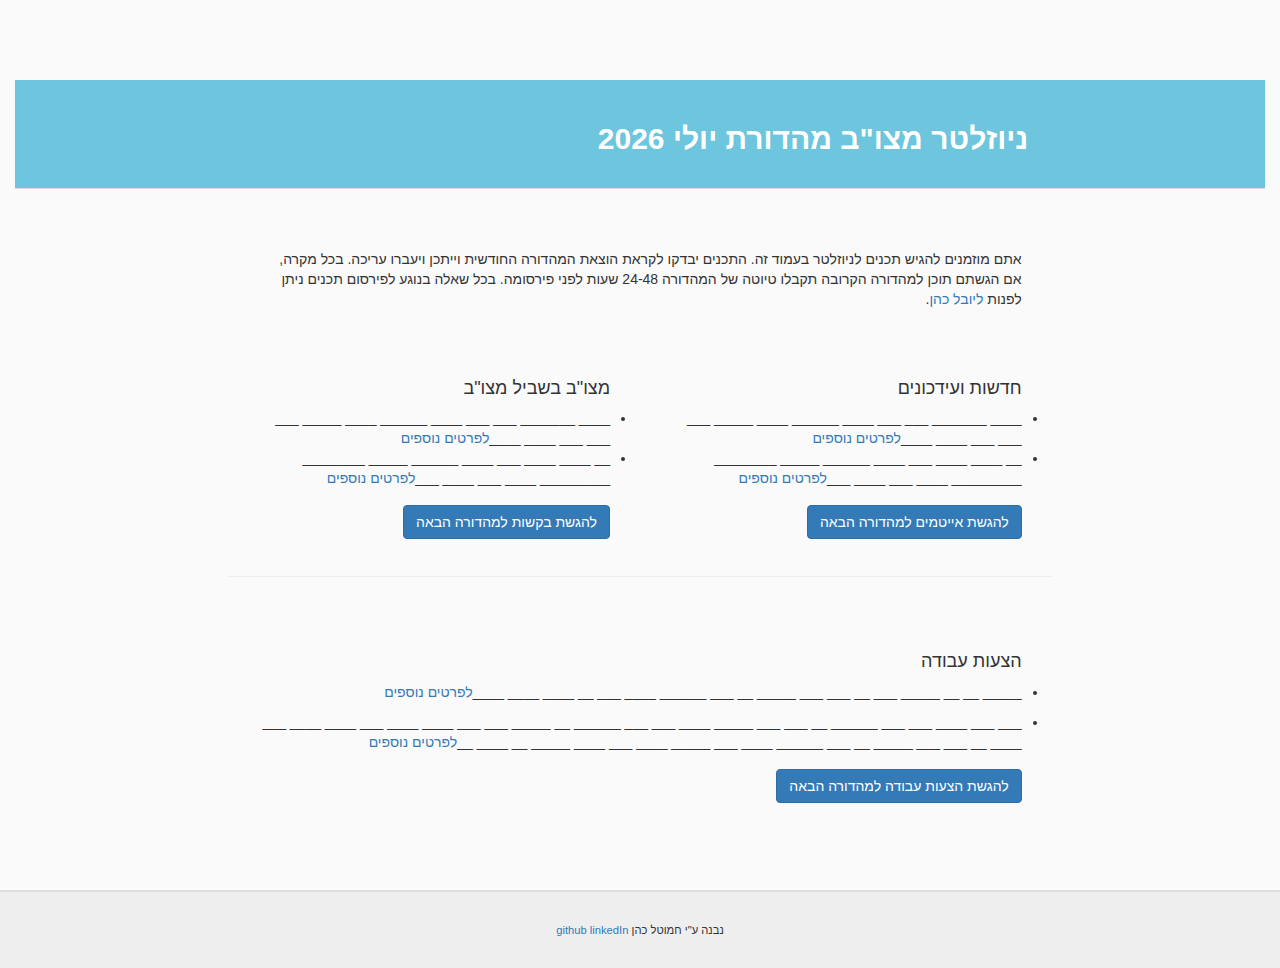
==== commit 2fcc0fa8: "validate aditor and sends erticle type" ====
--- a/newsletter.htm
+++ b/newsletter.htm
@@ -22,34 +22,75 @@
  -->
 		<!-- Place inside the <head> of your HTML -->
 		<script type="text/javascript" src="tinymce/js/tinymce/tinymce.min.js"></script>
-		<!-- <script type="text/javascript">
+		<script type="text/javascript">
+		var errorMessage = "";
 		tinymce.init({
-			selector: "textarea.summary, textarea.more"
+			selector: "textarea.summary, textarea.more, textarea.background, textarea.help-with",
+			menubar : false,
+			toolbar: "undo redo | bold | style-h3 style-h4 | alignleft alignright | ltr rtl | bullist | link",
+			statusbar:false,
+			plugins: "link, stylebuttons, directionality",
+			directionality : 'rtl',
+			//validation
+			setup : function(ed) {
+                ed.on('change', function() {
+					//get error label of active editor
+					var errorLabel = $(tinyMCE.activeEditor.getElement()).nextAll(".error").first();
+					validateEditor(ed.getContent(), errorLabel);
+					return false;
+                });
+				//set attribute that determines what fields are invalid
+				ed.on('init', function(){
+					$("textarea.summary, textarea.background, textarea.help-with").prev(".mce-tinymce").attr("aria-invalid", "true");
+					return false;
+				});
+            }
 		 });
-		</script> -->
+		 tinyMCE.PluginManager.add('stylebuttons', function(editor, url) {
+			['pre', 'p', 'code', 'h1', 'h2', 'h3', 'h4', 'h5', 'h6'].forEach(function(name){
+				editor.addButton("style-" + name, {
+					tooltip: "Toggle " + name,
+					text: name.toUpperCase(),
+					onClick: function() { editor.execCommand('mceToggleFormat', false, name); },
+					onPostRender: function() {
+						var self = this, setup = function() {
+							editor.formatter.formatChanged(name, function(state) {
+								self.active(state);
+							});
+						};
+						editor.formatter ? setup() : editor.on('init', setup);
+					}
+				})
+			});
+		});
+		</script>
 	</head>
 	<body class="body">
 		<div dir="rtl">
 			<center>		
-			<!--h e a d e r -->
+			<!-- h e a d e r
 			<div  class="col-md-12 header">
 					<div class="col-md-6 col-md-offset-3" valign="top">לבוגרי מצו"ב, הבאנו עבורכם את מהדורת מאי מלאה בעידכונים</div>
-			</div>
+			</div> -->
 			<div class="col-md-12">
 				<div  class="col-md-12">
-					<div class="col-md-6 col-md-offset-3" valign="top">
+					<div class="col-md-8 col-md-offset-2" valign="top">
 						<img align="right" alt="" src="https://ci3.googleusercontent.com/proxy/4zQ0MEfV3MioDlASfWFOx1eSbwPd6poHX8YGq02XMRN56i4-sInfjNhuhFXte_luU7A77VutuYw_ltl0jFQp3poLZpgqJ-pKfSt-tS1YXimpK9RmCj-9aNLDkoPJn8GLiN4J7e_nXu480MqkbavETqeg6UAAftMYibFQhQ=s0-d-e1-ft#http://gallery.mailchimp.com/1a40591115e4e6ba8225c2cfb/images/aff6881c-a124-4cff-a3ee-63f801fd2955.png"
 						style="width:311px">
 					</div>
 				</div>
 				<div  class="col-md-12 header newsletter-title" style="">
-					<div class="col-md-6 col-md-offset-3" valign="top">
-						<h1 style="">ניוזלטר מצו"ב מהדורת מאי 2015</h1>
+					<div class="col-md-8 col-md-offset-2" valign="top">
+						<h1 class="head-line">ניוזלטר מצו"ב מהדורת </h1>
 					</div>
 				</div>
 			</div>
 			<!-- newsletter -->
 			<div class="col-md-8 col-md-offset-2" id="newsletter-container">
+			<!-- instructions -->
+				<div class="section instructions">אתם מוזמנים להגיש תכנים לניוזלטר בעמוד זה. התכנים יבדקו לקראת הוצאת המהדורה החודשית וייתכן ויעברו עריכה. 
+				בכל מקרה, אם הגשתם תוכן למהדורה הקרובה תקבלו טיוטה של המהדורה 24-48 שעות לפני פירסומה. 
+				בכל שאלה בנוגע לפירסום תכנים ניתן לפנות <a href="mailto:yuval@cohenyuval.com" target="_blank">ליובל כהן</a>.</div>
 			<!-- news + matzov -->
 				<!-- n e w s   section-->
 				<div class="section news col-md-6 col-sm-12">
@@ -70,7 +111,7 @@
 							<!-- article -->
 							</div>
 							<div class='btn-group'>
-								<button class='btn btn-primary btn-change'>שנה</button>
+								<button class='btn btn-primary btn-change'>ערוך</button>
 								<button class='btn btn-success btn-send' name="submit">שלח</button>
 							</div>
 						</li>	
@@ -97,8 +138,15 @@
 							<div class="article">
 							<!-- article -->
 							</div>
+							<div class="spotlight-article">
+								<p class='name'><b>שם: </b></p>
+								<p class='title'><b>תפקיד: </b></p>
+								<p class='background'></p>
+								<p class='help-with'></p>
+								<p class='contact-way'><b>הדרך הכי טובה ליצור איתי קשר: </b></p>
+							</div>
 							<div class='btn-group'>
-								<button class='btn btn-primary btn-change'>שנה</button>
+								<button class='btn btn-primary btn-change'>ערוך</button>
 								<button class='btn btn-success btn-send' name="submit">שלח</button>
 							</div>
 						</li>
@@ -121,6 +169,7 @@
 								<div class="col-sm-5">
 									<input type="text" class="form-control name" name="entry.1415989532"></input>
 								</div>
+								<span class="help-block">על איש הקשר להיות בוגר יחידת מצו״ב, אתם מוזמנים לחבר את הפונים עם בעלי התפקידים באירגון שלכם כגון רכז כוח אדם אבל חשוב לנו שהפנייה של בוגרי היחידה תתקבל ע״י מישהו עם רקע משותף.</span>
 							</div>
 							<div class="form-group">
 								<label for="phone" class="control-label col-sm-2" style="float:right">מספר טלפון</label>
@@ -130,6 +179,10 @@
 								</div>
 							</div>
 							<div class="form-group">
+								<label><input type="checkbox" name="entry.1525170664" class="display-contact" checked>הצג איש קשר</label>
+								<span class="help-block">במקרה שאיש הקשר לא יוצג, השם והטלפון יראו רק בפני עורך הניוזלטר</span>
+							</div>
+							<div class="form-group">
 								<label for="email" class="control-label col-sm-2" style="float:right">דוא"ל</label>
 								<div class="col-sm-5">
 									<input type="email" class="form-control email" name="entry.1743980726"></input>
@@ -145,6 +198,7 @@
 								<textarea class="form-control remarks" rows="3" placeholder="עוד משהו שתרצה/י להוסיף?" name="entry.1017349982"></textarea>
 								<span class="help-block">שדה זה ישלח לעורך בלבד</span>
 							</div>
+							<input style="display:none" type="text" name="entry.1771963398" class="article-type"/>
 							<button type="submit" class="btn btn-default btn-review">הצג כתבה</button>
 							<button class="btn btn-default btn-cancel">בטל</button>
 							<!-- part of google forms -->
@@ -156,9 +210,50 @@
 					</div>
 				</div>
 				<div class="form-container matzov-for-matzov col-md-12">
-					<form class="spotlight" style="display:none">
+					<ul class="nav nav-tabs">
+					  <li role="presentation" class="active"><a href="#">הגשת בקשה</a></li>
+					  <li role="presentation"><a href="#">בוגר החודש</a></li>
+					</ul>
+					<form role="form" class="spotlight form-horizontal" style="display:none" action="https://docs.google.com/forms/d/1s8BrnXqe7TdypYTHBhbuecjLbIslyDrwno2YNfI_OHM/formResponse?embedded=true" method="POST" novalidate="novalidate">
 						<h5>הצעת מועמד לבוגר החודש</h5>
 						<hr>
+						<div class="form-group">
+							<label for="name" class="col-sm-2 control-label">שם</label>
+							<div class="col-sm-5">
+								<input type="text" class="form-control name" name="entry.1415989532"> 
+							</div>
+						</div>
+						<div class="form-group">
+							<label for="title" class="col-sm-2 control-label">תפקיד</label>
+							<div class="col-sm-5">
+								<input type="text" class="form-control title" name="entry.1629897663">
+							</div>
+						</div>
+						<div class="form-group">
+							<label for="background" class="control-label">רקע</label>
+							<textarea type="text" class="form-control background" name="entry.1822079008"></textarea><!--   -->
+						</div>
+						<div class="form-group">
+							<label for="background" class="control-label">אשמח לעזור עם</label>
+							<textarea type="text" class="form-control help-with" name="entry.1243490321"></textarea><!--   -->
+						</div>
+						<div class="form-group">
+							<label for="contact-way" class="control-label">הדרך הכי טובה ליצור איתי קשר:</label>
+							<textarea type="text" class="form-control contact-way" name="entry.1949401518"></textarea><!--   -->
+						</div>
+						<div class="form-group">
+							<label for="remarks" class="control-label">הערות לעורך</label>
+							<textarea class="form-control remarks" rows="3" placeholder="עוד משהו שתרצה/י להוסיף?" name="entry.1017349982"></textarea>
+							<span class="help-block">שדה זה ישלח לעורך בלבד</span>
+						</div>
+						<input style="display:none" type="text" name="entry.1771963398" class="article-type" value="בוגר החודש"/>
+						<button type="submit" class="btn btn-default btn-review-spotlight">הצג כתבה</button>
+						<button class="btn btn-default btn-cancel">בטל</button>
+						<!-- part of google forms -->
+						<input type="hidden" name="draftResponse" value="[,,&quot;-8417536324509269873&quot;]">
+						<input type="hidden" name="pageHistory" value="0">
+						<input type="hidden" name="fbzx" value="-8417536324509269873">
+						<button name="submit" style="display:none">שלח</button>
 					</form>
 				</div>
 				<hr>
@@ -180,7 +275,7 @@
 							<!-- article -->
 							</div>
 							<div class='btn-group'>
-								<button class='btn btn-primary btn-change'>שנה</button>
+								<button class='btn btn-primary btn-change'>ערוך</button>
 								<button class='btn btn-success btn-send'>שלח</button>
 							</div>
 						</li>	
@@ -194,8 +289,9 @@
 			</div>
 			<!--footer-->
 			<div id="footer" class="col-md-12">
-				<div class="col-md-6 col-md-offset-3"
-					<em>Copyright © 2015 אירגון בוגרי מצו"ב, All rights reserved.</em>
+				<div class="col-md-6 col-md-offset-3">
+					נבנה ע"י חמוטל כהן <a href=https://github.com/HamutalCohen3>github</a> <a href="https://github.com/HamutalCohen3">linkedIn</a>
+					<!-- <em>Copyright © 2015 אירגון בוגרי מצו"ב, All rights reserved.</em>
 					<br>
 					אתם מקבלים עידכון זה עקב הרשמתך לרשימת התפוצה של אירגון בוגרי מצו"ב (<a href="http://matzov-alumni.com" target="_blank">matzov-alumni.com</a>).
 					<br>
@@ -216,7 +312,7 @@
 					<br>
 					<br>
 					<a href="http://www.mailchimp.com/monkey-rewards/?utm_source=freemium_newsletter&amp;utm_medium=email&amp;utm_campaign=monkey_rewards&amp;aid=1a40591115e4e6ba8225c2cfb&amp;afl=1" target="_blank">
-					<img src="https://ci5.googleusercontent.com/proxy/oCj6URbrdRxWlnMteh_uAHxvVX0zzgiIs7fpdDeW7FjqMSwDeSlq96WNgFN0XlhcFSZprmnU5SmMolV9MYHf-xzLvp8aLykjcNuWeX1jSJrWGfHQqoRk_WtHYsflxsg=s0-d-e1-ft#http://gallery.mailchimp.com/089443193dd93823f3fed78b4/images/banner1.gif" border="0" alt="Email Marketing Powered by MailChimp" title="MailChimp Email Marketing"></a>
+					<img src="https://ci5.googleusercontent.com/proxy/oCj6URbrdRxWlnMteh_uAHxvVX0zzgiIs7fpdDeW7FjqMSwDeSlq96WNgFN0XlhcFSZprmnU5SmMolV9MYHf-xzLvp8aLykjcNuWeX1jSJrWGfHQqoRk_WtHYsflxsg=s0-d-e1-ft#http://gallery.mailchimp.com/089443193dd93823f3fed78b4/images/banner1.gif" border="0" alt="Email Marketing Powered by MailChimp" title="MailChimp Email Marketing"></a> -->
 				</div>
 			</div>
 			</center>
--- a/newsletter.css
+++ b/newsletter.css
@@ -55,6 +55,9 @@
 h2{
 	margin:20px;
 	line-height:125%;
+}
+p{
+	margin:0 0 5px;
 }
 .newsletter-title{
 	margin-bottom:30px;
@@ -153,6 +156,12 @@
 .nav-tabs>li.active>a:hover{
 	background-color: #fafafa;
 }
+.mce-tinymce{
+	clear:both;
+}
+.instructions{
+	clear:both;
+	width:100%;
+}
 
 
-
